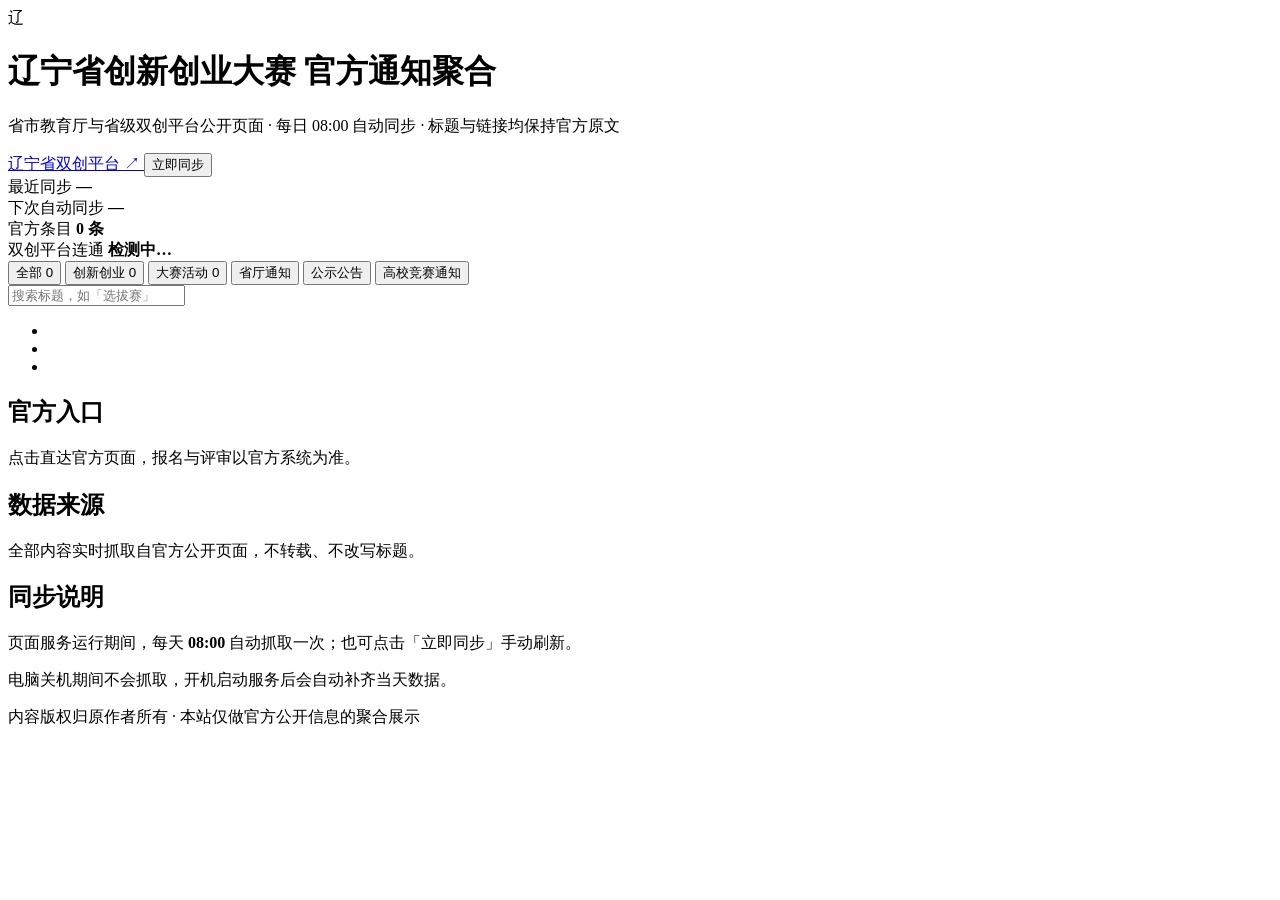
==== tools/page_template.html @ bbd24fe4 "feat: notice aggregation page for Liaoning innovation contest (daily auto sync)" ====
<!DOCTYPE html>
<html lang="zh-CN">
<head>
<meta charset="utf-8">
<meta name="viewport" content="width=device-width, initial-scale=1">
<title>辽宁省创新创业大赛 · 官方通知聚合</title>
<link rel="stylesheet" href="style.css">
</head>
<body>
<header class="topbar">
  <div class="wrap topbar-inner">
    <div class="brand">
      <div class="logo">辽</div>
      <div class="brand-text">
        <h1>辽宁省创新创业大赛 <span>官方通知聚合</span></h1>
        <p>省市教育厅与省级双创平台公开页面 · 每日 08:00 自动同步 · 标题与链接均保持官方原文</p>
      </div>
    </div>
    <div class="topbar-actions">
      <a class="btn ghost" id="platformLink" href="https://cxcy.upln.cn/" target="_blank" rel="noopener noreferrer">
        辽宁省双创平台 ↗
      </a>
      <button class="btn primary" id="refreshBtn" type="button">立即同步</button>
    </div>
  </div>
</header>

<main class="wrap">
  <section class="statusbar">
    <div class="stat">
      <span class="stat-label">最近同步</span>
      <strong id="lastSync">—</strong>
    </div>
    <div class="stat">
      <span class="stat-label">下次自动同步</span>
      <strong id="nextSync">—</strong>
      <em id="countdown" class="countdown"></em>
    </div>
    <div class="stat">
      <span class="stat-label">官方条目</span>
      <strong><span id="totalCount">0</span> 条</strong>
      <em id="newCount" class="newcount"></em>
    </div>
    <div class="stat">
      <span class="stat-label">双创平台连通</span>
      <strong id="platformState" class="state">检测中…</strong>
    </div>
  </section>

  <div class="layout">
    <section class="main-col">
      <div class="toolbar">
        <nav class="tabs" id="tabs" aria-label="频道筛选">
          <button class="tab active" data-tab="all" type="button">全部 <span class="num" data-num="all">0</span></button>
          <button class="tab" data-tab="cxcy" type="button">创新创业 <span class="num" data-num="cxcy">0</span></button>
          <button class="tab" data-tab="tournament" type="button">大赛活动 <span class="num" data-num="tournament">0</span></button>
          <button class="tab" data-tab="zxtz" type="button">省厅通知</button>
          <button class="tab" data-tab="gsgg" type="button">公示公告</button>
          <button class="tab" data-tab="lnut" type="button">高校竞赛通知</button>
        </nav>
        <div class="search">
          <input id="searchInput" type="search" placeholder="搜索标题，如「选拔赛」" autocomplete="off">
        </div>
      </div>

      <ul class="notice-list" id="noticeList">
        <li class="skeleton"></li>
        <li class="skeleton"></li>
        <li class="skeleton"></li>
      </ul>
      <p class="empty" id="emptyTip" hidden>没有匹配的通知，换个关键词或频道试试。</p>
    </section>

    <aside class="side-col">
      <div class="card">
        <h2>官方入口</h2>
        <p class="card-sub">点击直达官方页面，报名与评审以官方系统为准。</p>
        <ul class="link-list" id="officialLinks"></ul>
      </div>
      <div class="card">
        <h2>数据来源</h2>
        <p class="card-sub">全部内容实时抓取自官方公开页面，不转载、不改写标题。</p>
        <ul class="source-list" id="sourceList"></ul>
      </div>
      <div class="card hint">
        <h2>同步说明</h2>
        <p>页面服务运行期间，每天 <b id="syncHour">08:00</b> 自动抓取一次；也可点击「立即同步」手动刷新。</p>
        <p>电脑关机期间不会抓取，开机启动服务后会自动补齐当天数据。</p>
      </div>
    </aside>
  </div>
</main>

<footer class="footer wrap">
  <span>内容版权归原作者所有 · 本站仅做官方公开信息的聚合展示</span>
  <span id="footTime"></span>
</footer>

<div class="drawer-mask" id="drawerMask" hidden></div>
<section class="drawer" id="drawer" hidden aria-modal="true" role="dialog">
  <header class="drawer-head">
    <div>
      <h2 id="drawerTitle">通知原文</h2>
      <p class="drawer-meta" id="drawerMeta"></p>
    </div>
    <button class="icon-btn" id="drawerClose" type="button" aria-label="关闭">×</button>
  </header>
  <div class="drawer-body" id="drawerBody"></div>
  <footer class="drawer-foot">
    <a class="btn primary" id="drawerOpen" href="#" target="_blank" rel="noopener noreferrer">打开官方原文 ↗</a>
    <span class="drawer-note">正文由官方页面实时提取，仅作阅读预览，最终以官方原文为准。</span>
  </footer>
</section>

<script src="app.js"></script>
</body>
</html>
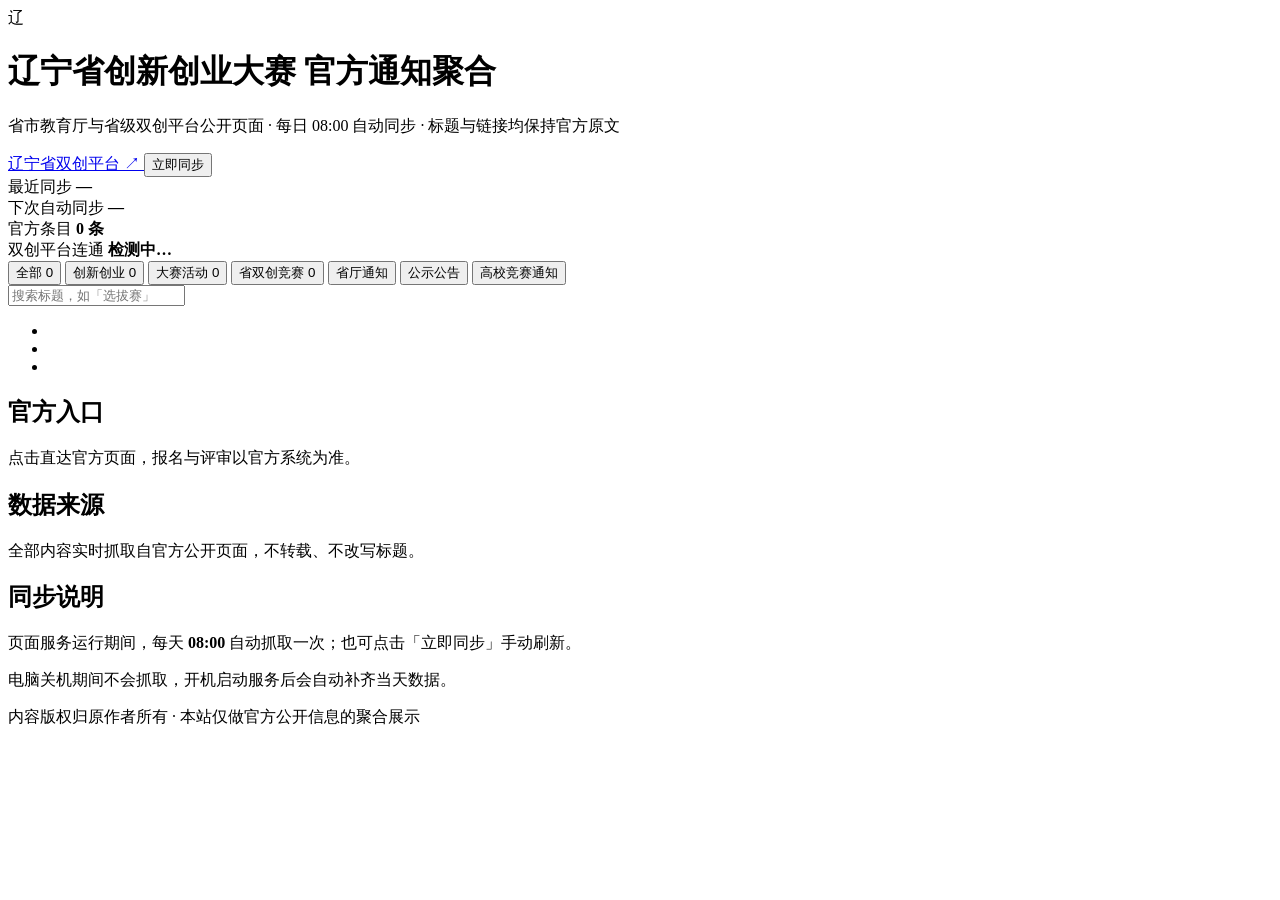
==== commit 12080268: "feat: 接入省双创平台竞赛大厅 API（2026-11-05 06:45）" ====
--- a/tools/page_template.html
+++ b/tools/page_template.html
@@ -54,6 +54,7 @@
           <button class="tab active" data-tab="all" type="button">全部 <span class="num" data-num="all">0</span></button>
           <button class="tab" data-tab="cxcy" type="button">创新创业 <span class="num" data-num="cxcy">0</span></button>
           <button class="tab" data-tab="tournament" type="button">大赛活动 <span class="num" data-num="tournament">0</span></button>
+          <button class="tab" data-tab="upln" type="button">省双创竞赛 <span class="num" data-num="upln">0</span></button>
           <button class="tab" data-tab="zxtz" type="button">省厅通知</button>
           <button class="tab" data-tab="gsgg" type="button">公示公告</button>
           <button class="tab" data-tab="lnut" type="button">高校竞赛通知</button>
